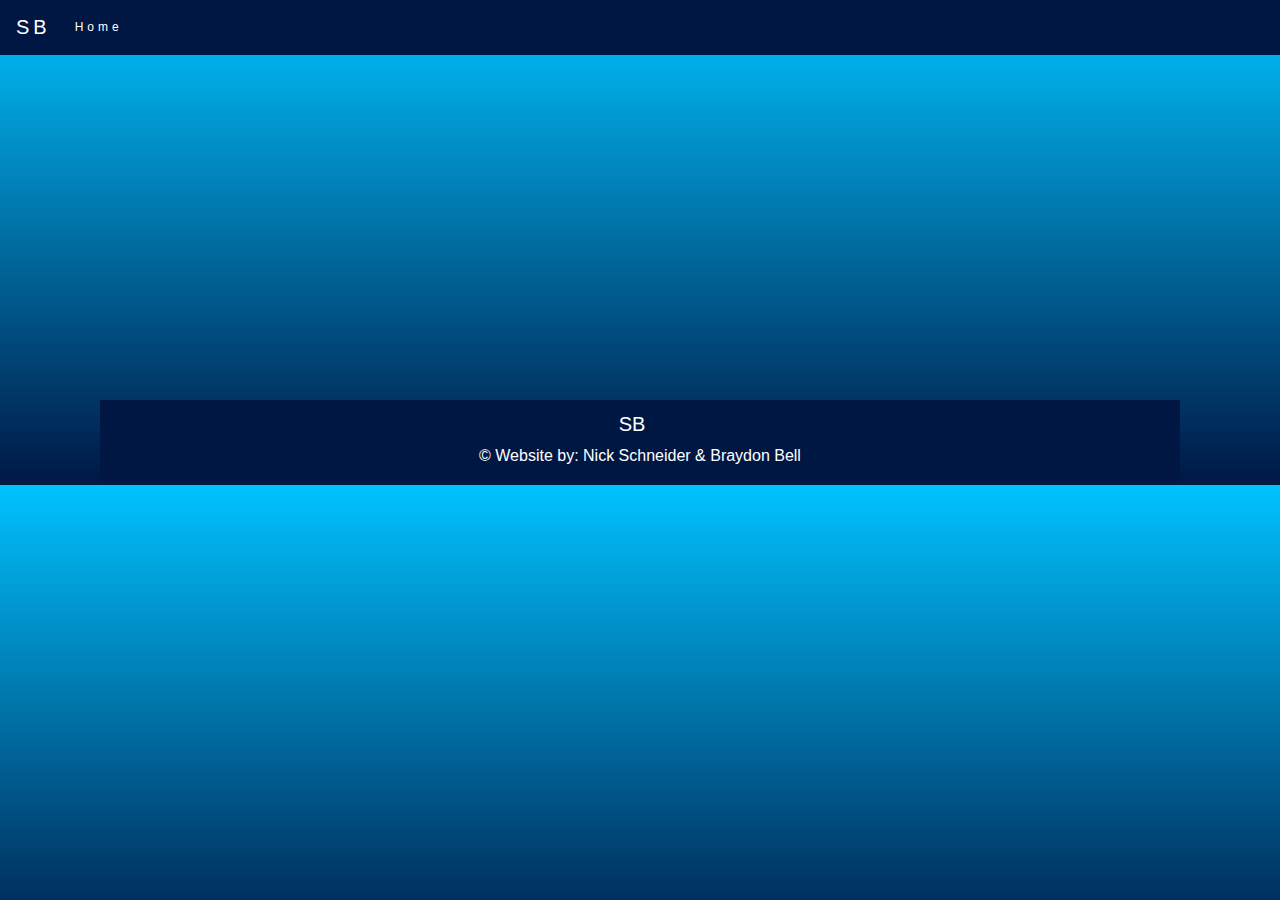
==== SeaBubbles/about.html @ 91bb52fd "changes" ====
<!DOCTYPE html>
<html lang="en" dir="ltr">

  <head>
    <meta charset="utf-8">
    <title></title>
    <link rel="stylesheet" href="https://maxcdn.bootstrapcdn.com/bootstrap/4.0.0/css/bootstrap.min.css" integrity="sha384-Gn5384xqQ1aoWXA+058RXPxPg6fy4IWvTNh0E263XmFcJlSAwiGgFAW/dAiS6JXm" crossorigin="anonymous">
    <link rel= "stylesheet" href= "styles.css">
    <script src="https://code.jquery.com/jquery-3.2.1.slim.min.js" integrity="sha384-KJ3o2DKtIkvYIK3UENzmM7KCkRr/rE9/Qpg6aAZGJwFDMVNA/GpGFF93hXpG5KkN" crossorigin="anonymous"></script>
    <script src="https://cdnjs.cloudflare.com/ajax/libs/popper.js/1.12.9/umd/popper.min.js" integrity="sha384-ApNbgh9B+Y1QKtv3Rn7W3mgPxhU9K/ScQsAP7hUibX39j7fakFPskvXusvfa0b4Q" crossorigin="anonymous"></script>
    <script src="https://maxcdn.bootstrapcdn.com/bootstrap/4.0.0/js/bootstrap.min.js" integrity="sha384-JZR6Spejh4U02d8jOt6vLEHfe/JQGiRRSQQxSfFWpi1MquVdAyjUar5+76PVCmYl" crossorigin="anonymous"></script>
  </head>

  <body>
    <header>
      <nav class="navbar fixed-top navbar-expand-lg bg-dark">
        <a class="navbar-brand" href="#">SB</a>
        <button class="navbar-toggler" type="button" data-toggle="collapse" data-target="#navbarNav" aria-controls="navbarNav" aria-expanded="false" aria-label="Toggle navigation">
          <span class="navbar-toggler-icon"></span>
        </button>
        <div class="collapse navbar-collapse" id="navbarNav">
          <ul class="navbar-nav">
            <li class="nav-item active">
              <a class="nav-link" href="index.html">Home <span class="sr-only">(current)</span></a>
            </li>
          </ul>
        </div>
      </nav>
	  </header>

    <div class="container">

    </div>

    <footer class= "footer-copyright text-center py-3">
      <a class="navbar-brand" href="#">SB</a>
      <br>
      <p>&copy Website by: Nick Schneider & Braydon Bell</p>
    </footer>

    <script src="jquery.js"></script>
      <script type= "text/javascript">
        $(window).scroll(function(){
          $('nav').toggleClass('scrolled', $(this).scrollTop() > 30)
        })
        $(window).scroll(function(){
	        $(".slideanim").each(function(){
		        var pos = $(this).offset().top;

		        var winTop = $(window).scrollTop();
		        if(pos < winTop + 600){
			      $(this).addClass("slide");
		        }
	        });
        });
      </script>
  </body>

</html>
---- SeaBubbles/styles.css ----
html{
	scroll-behavior: smooth;
}

body{
	background-image: linear-gradient(#00c2ff, #001744);
	margin: 0px 100px 0px 100px;
}

header{
	color: white;
}

.navbar{
	margin-bottom: 0;
	background-color:  #001744!important;
	z-index: 9999;
	border: 0;
	font-size: 12px !important;
	line-height: 1.42857143 !important;
	letter-spacing: 4px;
	border-radius: 0;
}

.navbar.scrolled{
	opacity: .5 !important;
	/* background: transparent !important; */
}

.navbar-brand{
	color: white !important;
}

.navbar-brand:hover{
	font-weight: bold;
}

.nav-link{
	color: white !important;
}

.nav-link:hover{
	font-weight: bold;
}

.jumbotron{
  background-color: #0192b9;
  color: white;
  padding: 100px 25px;
	border-bottom: 4px solid #001744;
	border-bottom-left-radius: 20%;
	border-bottom-right-radius: 20%;
	margin-bottom: 0px;
}

.jumbotron h1{
	font-size: 3.5em;
}

#carousel{
	margin: 0px 200px 0px 200px;
	border: 6px solid #001744;
	background-color:  #001744!important;
}

.carousel-inner{
	width: 100%;
	max-height: 500px;
}
.carousel.item, .container{
	height: 400px;
}

.carousel-caption{
	width: 20%;
	margin: auto;
}

.carousel-control-next, .carousel-control-prev{
	color: blue !important;
}

.carousel-indicators li{
	border-color: white !important;
}

.carousel-indicators li.active{
	background-color: blue;
}

.container-fluid{
  padding: 100px 50px;
}

#packages{
	background-color: #0192b9;
	border: 4px solid #001744;
	margin-top: 0;
	border-radius: 15%;
}

#packages h3{
	text-decoration: underline;
}

#packages p{
	text-align: justify;
}

#certified{
	border-top: 2px solid black;
	border-left: 2px solid black;
}

#uncertified{
	border-top: 2px solid black;
}

.col-sm-6 .btn{
	position: absolute;
  bottom: 0%;
  left: 50%;
	width: 30px;
	padding: 10px 0px;
	font-size: 5px !important;
	  /*transform: translate(-50%, -50%);
  -ms-transform: translate(-50%, -50%);*/
	animation-name: button;
	animation-duration: 4s;
  background-color: #001744;
  color: white;
  font-size: 16px;
  border: none;
  cursor: pointer;
  border-radius: 100px;
	display: none;
	z-index: 2;
}

@keyframes button {
	0%{ bottm: 1%; left: 50%;}
	25% {bottom: 10%; left: 15%}
	50% {bottom: 20%; left: 20%;}
	100%{ top: 35%: left: 50%;}
}

.link-image{
	z-index: 1;
	position: relative;
}

.link-wrapper:hover .btn{
	display: block;
}

#videos{
	background-color: #0192b9;
	border-top: 4px solid #001744;
	border-top-right-radius: 20%;
	border-top-left-radius: 20%;
	margin: 20px auto 20px auto;
	padding: 50px;
}

#videos h1{
	text-align: center;
	text-decoration: underline;
	padding-bottom: 10px;
}

iframe{
	position: relative;
	height: 400px !important;
	width: 600px !important;
	display: block;
	margin: auto !important;
	align: center !important;
}

.footer-copyright{
	width: 100% !important;
	margin: 0 auto 0 auto !important;
	background-color: #001744 !important;
	margin-bottom: 0 !important;
	padding-top: 4px !important;
	padding-bottom: 1px !important;
	color: white !important;
}
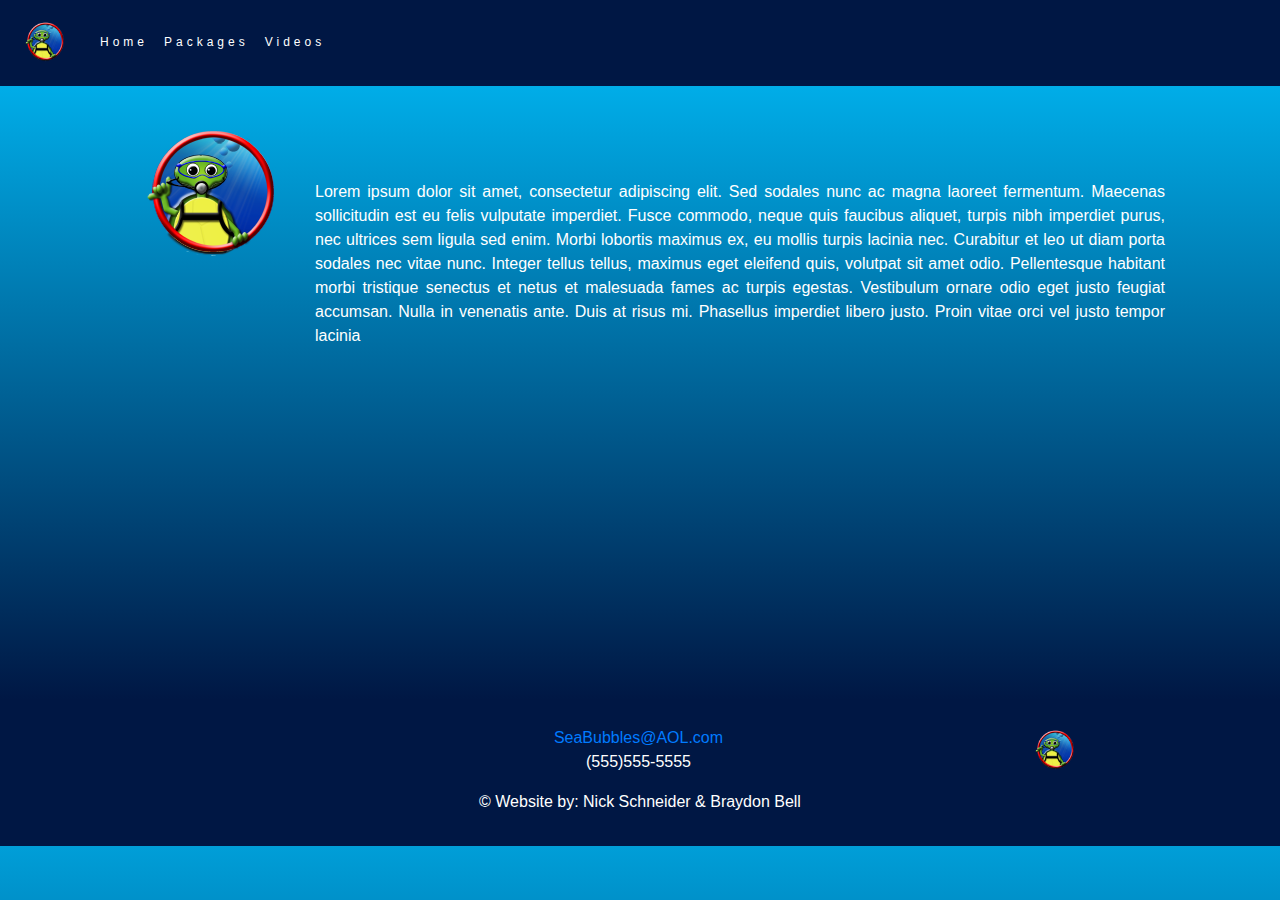
==== commit da586d02: "Added styling, along with some functionality to divs" ====
--- a/SeaBubbles/about.html
+++ b/SeaBubbles/about.html
@@ -5,6 +5,7 @@
     <meta charset="utf-8">
     <title></title>
     <link rel="stylesheet" href="https://maxcdn.bootstrapcdn.com/bootstrap/4.0.0/css/bootstrap.min.css" integrity="sha384-Gn5384xqQ1aoWXA+058RXPxPg6fy4IWvTNh0E263XmFcJlSAwiGgFAW/dAiS6JXm" crossorigin="anonymous">
+    <link rel="stylesheet" href="https://use.fontawesome.com/releases/v5.8.1/css/all.css" integrity="sha384-50oBUHEmvpQ+1lW4y57PTFmhCaXp0ML5d60M1M7uH2+nqUivzIebhndOJK28anvf" crossorigin="anonymous">
     <link rel= "stylesheet" href= "styles.css">
     <script src="https://code.jquery.com/jquery-3.2.1.slim.min.js" integrity="sha384-KJ3o2DKtIkvYIK3UENzmM7KCkRr/rE9/Qpg6aAZGJwFDMVNA/GpGFF93hXpG5KkN" crossorigin="anonymous"></script>
     <script src="https://cdnjs.cloudflare.com/ajax/libs/popper.js/1.12.9/umd/popper.min.js" integrity="sha384-ApNbgh9B+Y1QKtv3Rn7W3mgPxhU9K/ScQsAP7hUibX39j7fakFPskvXusvfa0b4Q" crossorigin="anonymous"></script>
@@ -14,7 +15,7 @@
   <body>
     <header>
       <nav class="navbar fixed-top navbar-expand-lg bg-dark">
-        <a class="navbar-brand" href="#">SB</a>
+        <a class="navbar-brand" href="index.html"><img class= "logo" src= "logo.png" alt= "SB"></a>
         <button class="navbar-toggler" type="button" data-toggle="collapse" data-target="#navbarNav" aria-controls="navbarNav" aria-expanded="false" aria-label="Toggle navigation">
           <span class="navbar-toggler-icon"></span>
         </button>
@@ -23,18 +24,48 @@
             <li class="nav-item active">
               <a class="nav-link" href="index.html">Home <span class="sr-only">(current)</span></a>
             </li>
+            <li>
+              <a class= "nav-link" href= "index.html#packages">Packages <span class="sr-only">(current)</span></a>
+            </li>
+            <li>
+              <a class= "nav-link" href= "index.html#videos">Videos <span class="sr-only">(current)</span></a>
+            </li>
           </ul>
         </div>
       </nav>
 	  </header>
 
-    <div class="container">
+    <div id= "about-info" class="container">
+      <div class="media">
+        <img src= "logo.png" alt= "Kirsten Markley">
+        <p style= "padding-top: 80px;">
+          Lorem ipsum dolor sit amet, consectetur adipiscing elit. Sed sodales nunc ac magna laoreet fermentum. Maecenas sollicitudin
+          est eu felis vulputate imperdiet. Fusce commodo, neque quis faucibus aliquet, turpis nibh imperdiet purus, nec ultrices sem
+          ligula sed enim. Morbi lobortis maximus ex, eu mollis turpis lacinia nec. Curabitur et leo ut diam porta sodales nec vitae nunc.
+          Integer tellus tellus, maximus eget eleifend quis, volutpat sit amet odio. Pellentesque habitant morbi tristique senectus et netus
+          et malesuada fames ac turpis egestas. Vestibulum ornare odio eget justo feugiat accumsan. Nulla in venenatis ante. Duis at risus mi.
+          Phasellus imperdiet libero justo. Proin vitae orci vel justo tempor lacinia
+        </p>
+      </div>
 
     </div>
 
-    <footer class= "footer-copyright text-center py-3">
-      <a class="navbar-brand" href="#">SB</a>
-      <br>
+    <footer class="footer-copyright text-center py-3">
+      <div class="row">
+        <div class="col-sm-4">
+          <div class="footer-nav">
+            <a class= "social-link" target= "_blank"><i class="fab fa-facebook fa-3x"></i></a><a class= "social-link" target= "_blank"><i class="fab fa-youtube fa-3x"></i></a><a class= "social-link" target= "_blank"><i class="fab fa-yelp fa-3x"></i></a>
+          </div>
+        </div>
+        <div style="padding-top: 10px;" class="col-sm-4">
+          <i class="far fa-envelope"></i><a href="mailto:SeaBubbles@AOL.com"> SeaBubbles@AOL.com</a>
+          <br>
+          <p><i class="fas fa-phone"></i> (555)555-5555</p>
+        </div>
+        <div class="col-sm-4">
+          <a class="navbar-brand" href="#"><img class= "logo" src= "logo.png" alt= "SB"></a>
+        </div>
+      </div>
       <p>&copy Website by: Nick Schneider & Braydon Bell</p>
     </footer>
 
@@ -43,16 +74,6 @@
         $(window).scroll(function(){
           $('nav').toggleClass('scrolled', $(this).scrollTop() > 30)
         })
-        $(window).scroll(function(){
-	        $(".slideanim").each(function(){
-		        var pos = $(this).offset().top;
-
-		        var winTop = $(window).scrollTop();
-		        if(pos < winTop + 600){
-			      $(this).addClass("slide");
-		        }
-	        });
-        });
       </script>
   </body>
 
--- a/SeaBubbles/styles.css
+++ b/SeaBubbles/styles.css
@@ -4,6 +4,7 @@
 }
 
 body{
+	color: #0192b9;
 	background-image: linear-gradient(#00c2ff, #001744);
 	margin: 0px 100px 0px 100px;
 }
@@ -32,6 +33,11 @@
 	color: white !important;
 }
 
+.logo{
+	width: 60px;
+	height: 60px;
+}
+
 .navbar-brand:hover{
 	font-weight: bold;
 }
@@ -45,10 +51,8 @@
 }
 
 .jumbotron{
-  background-color: #0192b9;
-  color: white;
+  background-color: #f2f2f2;
   padding: 100px 25px;
-	border-bottom: 4px solid #001744;
 	border-bottom-left-radius: 20%;
 	border-bottom-right-radius: 20%;
 	margin-bottom: 0px;
@@ -59,7 +63,7 @@
 }
 
 #carousel{
-	margin: 0px 200px 0px 200px;
+	margin: 50px 200px;
 	border: 6px solid #001744;
 	background-color:  #001744!important;
 }
@@ -72,6 +76,10 @@
 	height: 400px;
 }
 
+.d-block{
+	object-fit: cover !important;
+}
+
 .carousel-caption{
 	width: 20%;
 	margin: auto;
@@ -94,27 +102,43 @@
 }
 
 #packages{
-	background-color: #0192b9;
-	border: 4px solid #001744;
+	background-color: #f2f2f2;
 	margin-top: 0;
 	border-radius: 15%;
 }
-
-#packages h3{
-	text-decoration: underline;
-}
+.package-container:hover h3:after {
+	width: 100%;
+	background-color: #707070;
+}
+
+h3:after {
+	content: "";
+	display: block;
+	margin: auto;
+	height: 2px;
+	width: 0;
+	max-width: 30%;
+	background: transparent;
+	transition: width .5s ease-in-out,background-color .5s ease-in-out;
+}
+
+.package-container h5 {
+	margin-top: 10px;
+}
+
 
 #packages p{
 	text-align: justify;
 }
 
-#certified{
-	border-top: 2px solid black;
-	border-left: 2px solid black;
-}
-
-#uncertified{
-	border-top: 2px solid black;
+#uncertified, #certified{
+	box-shadow: 2px 2px 8px 3px rgb(136,136,136, .5);
+	padding: 10px 15px;
+}
+
+.package-container {
+	width: 45%;
+	margin: 0 2.5%;
 }
 
 .col-sm-6 .btn{
@@ -124,10 +148,10 @@
 	width: 30px;
 	padding: 10px 0px;
 	font-size: 5px !important;
-	  /*transform: translate(-50%, -50%);
-  -ms-transform: translate(-50%, -50%);*/
 	animation-name: button;
-	animation-duration: 4s;
+	animation-fill-mode: forwards;
+	animation-timing-function: linear;
+	animation-duration: 2s;
   background-color: #001744;
   color: white;
   font-size: 16px;
@@ -138,11 +162,15 @@
 	z-index: 2;
 }
 
+.btn{
+	background-color: #001744 !important;
+}
+
 @keyframes button {
-	0%{ bottm: 1%; left: 50%;}
-	25% {bottom: 10%; left: 15%}
-	50% {bottom: 20%; left: 20%;}
-	100%{ top: 35%: left: 50%;}
+	0%{ bottom: 22%; left: 50%; font-size: 5px; width: auto; opacity: .5;}
+	33% {bottom: 28%; left: 44%; font-size: 5px; width: auto;}
+	66% {bottom: 35%; left: 48%; font-size: 7px; width: auto;}
+	100%{ bottom: 40%; left: 44%; font-size: 16px; width: auto; border-radius: 2px; padding: 10px 15px;}
 }
 
 .link-image{
@@ -155,18 +183,32 @@
 }
 
 #videos{
-	background-color: #0192b9;
-	border-top: 4px solid #001744;
+	background-color: #f2f2f2;
 	border-top-right-radius: 20%;
 	border-top-left-radius: 20%;
-	margin: 20px auto 20px auto;
+	margin: 50px 0px;
 	padding: 50px;
 }
 
 #videos h1{
 	text-align: center;
-	text-decoration: underline;
 	padding-bottom: 10px;
+}
+
+#videos:hover h1:after {
+	width: 100%;
+	background-color: #707070;
+}
+
+#videos h1:after {
+	content: "";
+	display: block;
+	margin: auto;
+	height: 4px;
+	width: 0;
+	max-width: 15%;
+	background: transparent;
+	transition: width .5s ease-in-out,background-color .5s ease-in-out;
 }
 
 iframe{
@@ -176,14 +218,80 @@
 	display: block;
 	margin: auto !important;
 	align: center !important;
+	border: 4px solid #001744;
 }
 
 .footer-copyright{
 	width: 100% !important;
 	margin: 0 auto 0 auto !important;
 	background-color: #001744 !important;
-	margin-bottom: 0 !important;
-	padding-top: 4px !important;
-	padding-bottom: 1px !important;
 	color: white !important;
-}
+	position: absolute;
+	left: 0;
+}
+
+.footer-copyright .row {
+	margin-right: 0px;
+}
+
+.footer-nav{
+	width: 80%;
+	margin: auto;
+}
+
+.copyright{
+	font-size: 10px;
+}
+
+i{
+	padding: 8px 6px 0px 6px;
+}
+.social-link{
+	display: inline-block !important;
+}
+
+.social-link:hover{
+	transform: scale(1.2);
+}
+
+#certified-info{
+	color: white;
+	height: 700px;
+	padding-top: 100px;
+}
+
+#certified-info h1{
+	text-align: center;
+	text-decoration: underline;
+}
+
+#uncertified-info{
+	color: white;
+	height: 700px;
+	padding-top: 100px;
+}
+
+#uncertified-info h1{
+	text-align: center;
+	text-decoration: underline;
+}
+
+.img-info{
+	width: 80%;
+}
+
+#about-info{
+	color: white;
+	height: 700px;
+	padding-top: 100px;
+}
+
+.media{
+	text-align: justify;
+}
+
+@media (min-width: 576px){
+	.col-sm-6 {
+		max-width: none;
+	}
+}
